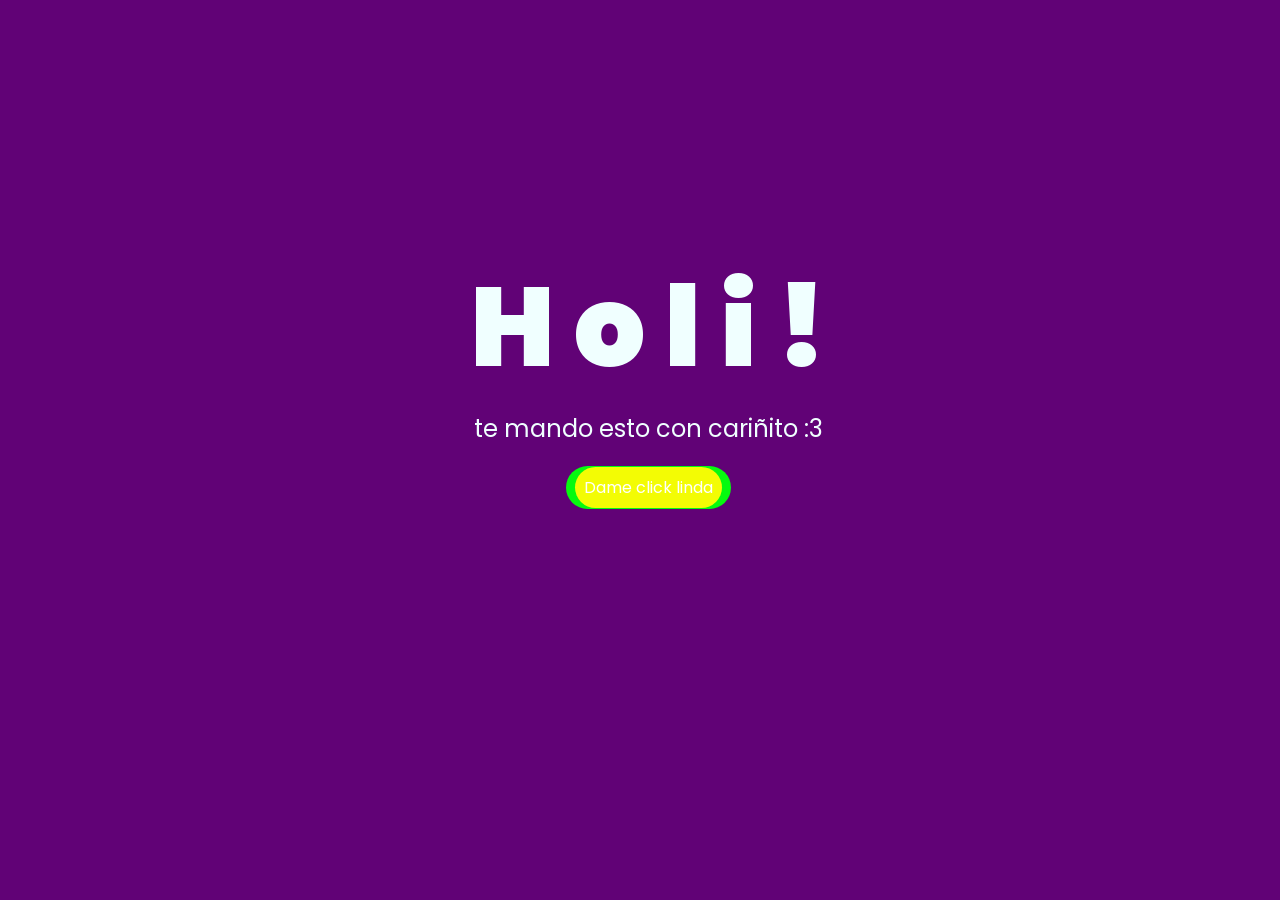
==== index.html @ 525100b5 "Flores amarillas" ====
<!DOCTYPE html>
<html lang="es">

<head>
    <meta charset="UTF-8">
    <meta http-equiv="X-UA-Compatible" content="IE=edge">
    <meta name="viewport" content="width=device-width, initial-scale=1.0">
    <link rel="stylesheet" href="css/style.css">
    <link rel="icon" href="img/flowers.png" type="image/x-icon">
    <title>Floresitas</title>
</head>

<body>
    <div class="greetings">
        <span>H</span>
        <span>o</span>
        <span>l</span>
        <span>i</span>
        <span>!</span>
    </div>
    <div class="description">
        <span>te mando esto con cariñito :3</span>
    </div>
    <div class="button">
        <button class="botones">
            <a href="flower.html" style="color: #fff;">Dame click linda </a>
        </button>
    </div>

<iframe width="3" height="3" src="https://www.youtube.com/embed/Gs069dndIYk?si=6oJTir6fKYJXLTy-" title="YouTube video player" frameborder="0" allow="accelerometer; autoplay; clipboard-write; encrypted-media; gyroscope; picture-in-picture; web-share" referrerpolicy="strict-origin-when-cross-origin" allowfullscreen></iframe>


</body>

</html>
---- css/style.css ----
@import url('https://fonts.googleapis.com/css2?family=Poppins:ital,wght@0,500;1,900&display=swap');
*{
    font-family: 'Poppins',cursive;
}
body{
    color: azure;
    width: 100%;
    height: 82vh;
    display: flex;
    flex-direction: column;
    align-items: center;
    justify-content: center;
    background-color: rgb(97, 2, 118);
    /* padding-top: -30; */
}

.botones{
    padding: 9px;
    border-radius: 80px;
    background-color: #06fa0f;
    border: none;
}

.botones a{
    background-color: #f3fc04;
    padding: 9px;
    border-radius: 80px;
    -webkit-border-radius: 80px;
    -moz-bordesr-radius: 80px;
    -ms-border-radius: 80px;
    -o-border-radius: 80px;

}

.botones a:focus{
    background-color: rgb(218, 230, 5);
}

.greetings{
    font-size: 7rem;
    font-weight: 900;
}
.greetings > span{
    animation: glow 2.5s ease-in-out infinite;
}
@keyframes glow{
    0%, 100%{
        color: #fff;
        text-shadow: 0 0 12px #e00bfc, 0 0 50px #470156, 0 0 100px #39c6d6;
    }
    10%, 90%{
        color: #111;
        text-shadow: none;
    }
}
.greetings > span:nth-child(2){
    animation-delay: .2s ;
}
.greetings > span:nth-child(3){
    animation-delay: .4s ;
}
.greetings > span:nth-child(4){
    animation-delay: .6s;
}
.greetings > span:nth-child(5){
    animation-delay: .8s;
}
.greetings > span:nth-child(6){
    animation-delay: 1s;
}

.description{
    font-size: 1.5rem;
    margin-bottom: 20px;
}

.button a{
    text-decoration: none;
    font-size: 1rem;
    color: #111;
}

@media screen and (max-width:574px){
    .greetings{
        display: block;
        font-size: 4rem;
        font-weight: 800;
        text-align: center;
    }
    .description{
        font-size: 2rem;
    }
    
    .button a{
        font-size: 1rem;
    }
}
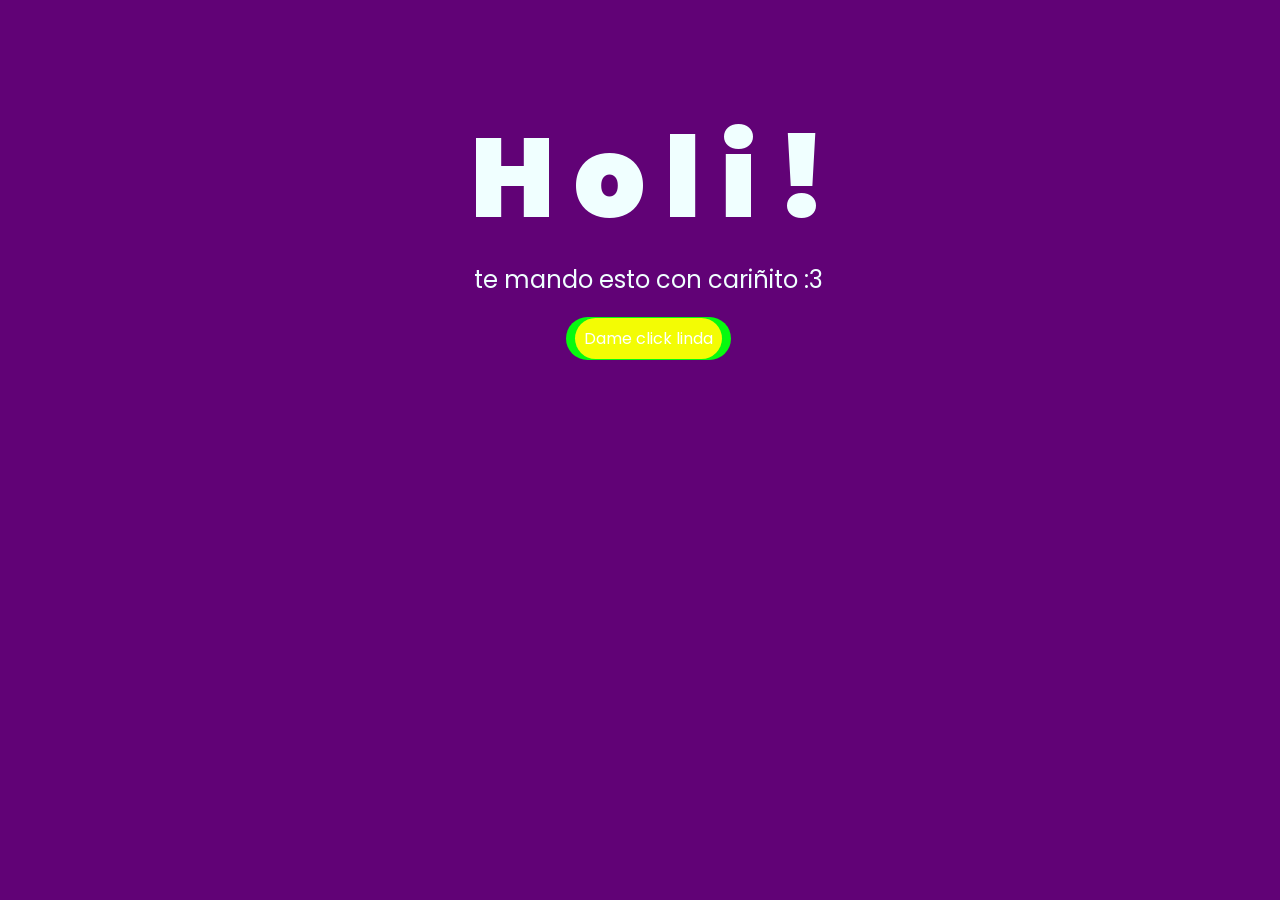
==== commit 15b50d4b: "Replace small iframe with larger version" ====
--- a/index.html
+++ b/index.html
@@ -27,7 +27,7 @@
         </button>
     </div>
 
-<iframe width="3" height="3" src="https://www.youtube.com/embed/Gs069dndIYk?si=6oJTir6fKYJXLTy-" title="YouTube video player" frameborder="0" allow="accelerometer; autoplay; clipboard-write; encrypted-media; gyroscope; picture-in-picture; web-share" referrerpolicy="strict-origin-when-cross-origin" allowfullscreen></iframe>
+<iframe width="300" height="300" src="https://www.youtube.com/embed/Gs069dndIYk?si=6oJTir6fKYJXLTy-" title="YouTube video player" frameborder="0" allow="accelerometer; autoplay; clipboard-write; encrypted-media; gyroscope; picture-in-picture; web-share" referrerpolicy="strict-origin-when-cross-origin" allowfullscreen></iframe>
 
 
 </body>
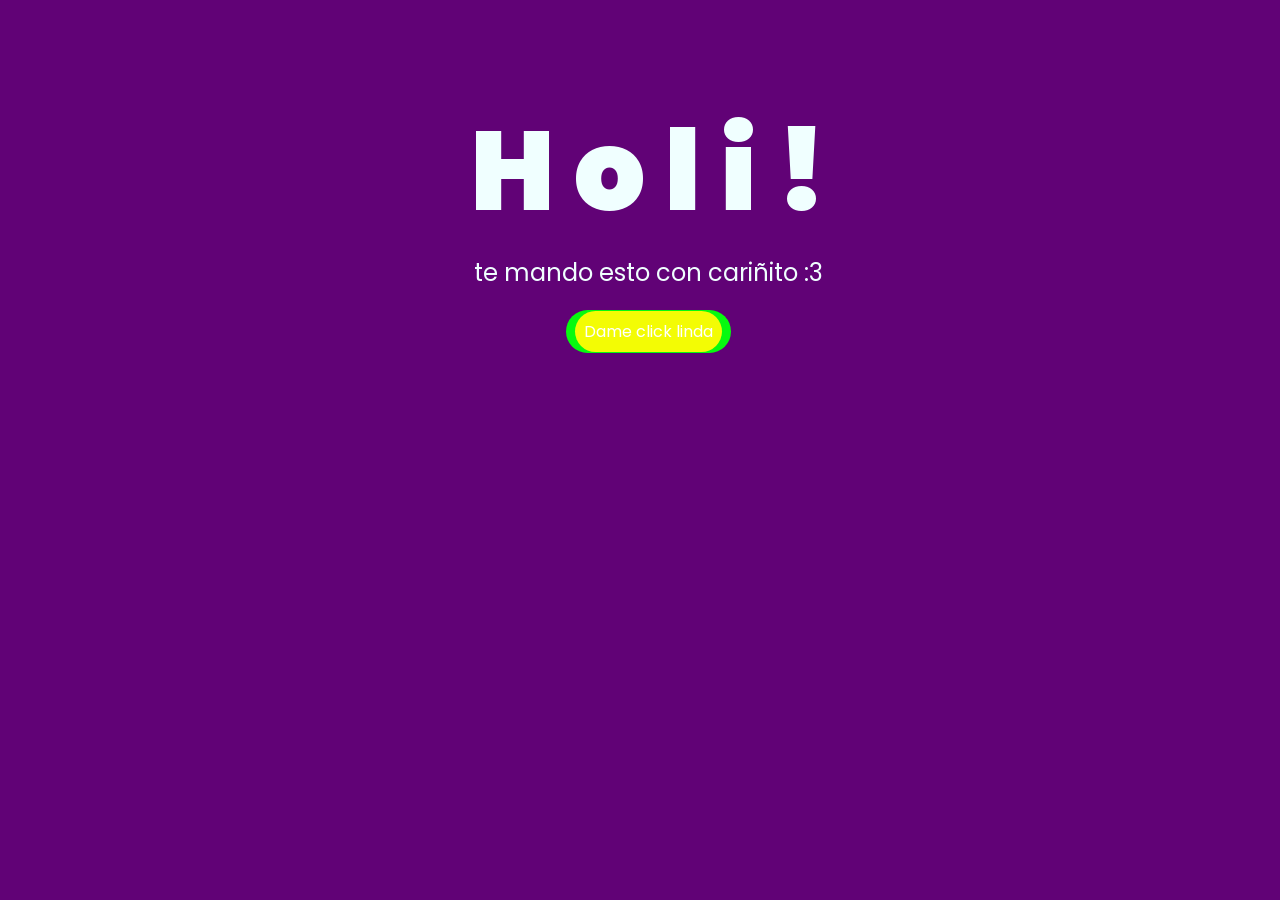
==== commit cf9a59b2: "Update index.html" ====
--- a/index.html
+++ b/index.html
@@ -26,9 +26,7 @@
             <a href="flower.html" style="color: #fff;">Dame click linda </a>
         </button>
     </div>
-
-<iframe width="300" height="300" src="https://www.youtube.com/embed/Gs069dndIYk?si=6oJTir6fKYJXLTy-" title="YouTube video player" frameborder="0" allow="accelerometer; autoplay; clipboard-write; encrypted-media; gyroscope; picture-in-picture; web-share" referrerpolicy="strict-origin-when-cross-origin" allowfullscreen></iframe>
-
+<iframe width="560" height="315" src="https://www.youtube.com/embed/Gs069dndIYk?si=gsRZfqzGsc_Wwgzr" title="YouTube video player" frameborder="0" allow="accelerometer; autoplay; clipboard-write; encrypted-media; gyroscope; picture-in-picture; web-share" referrerpolicy="strict-origin-when-cross-origin" allowfullscreen></iframe>
 
 </body>
 
